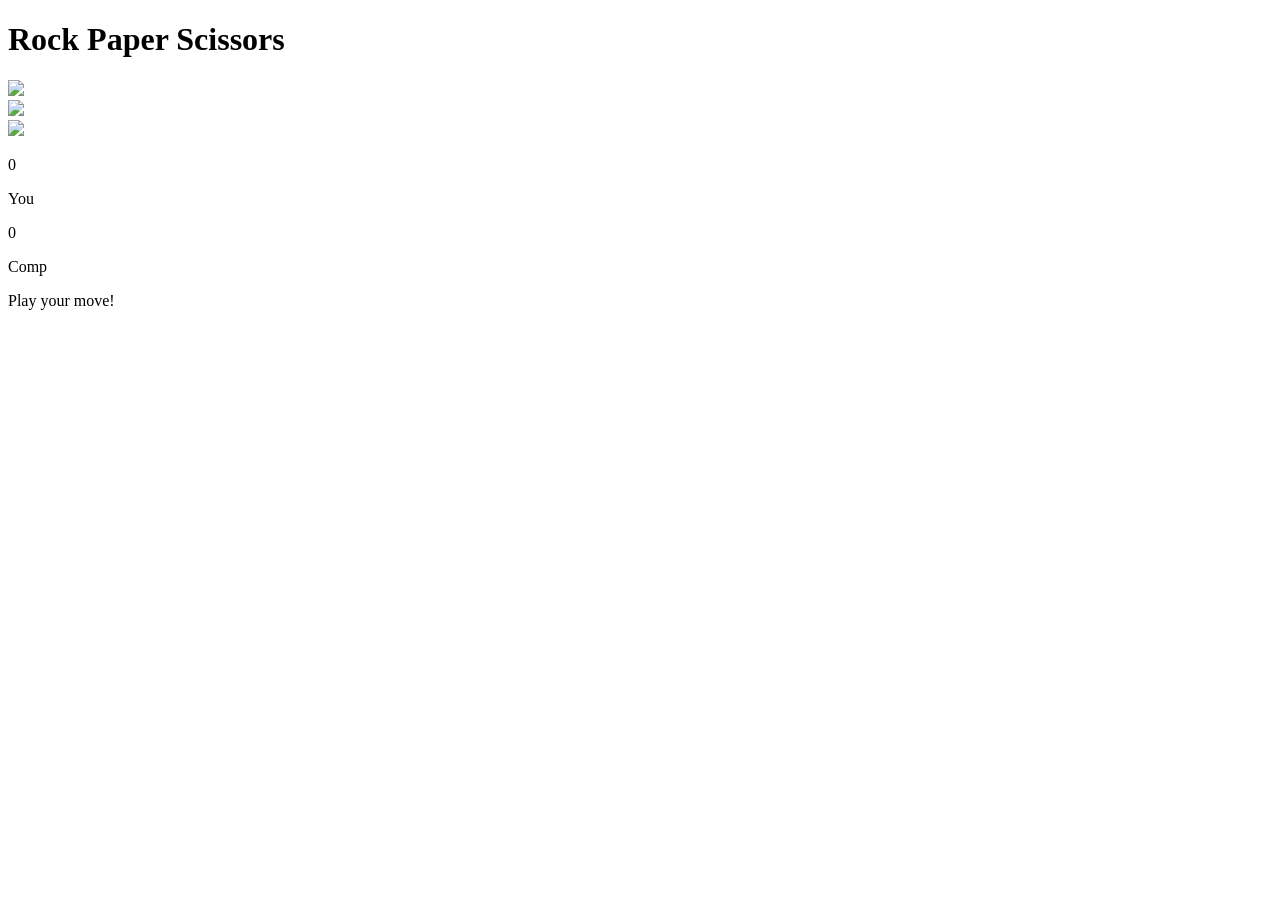
==== Java Script Apna College/Javascript_Lec-08_Building_Games/Game_1/index.html @ 420215f4 "tile of game is ROCK PAPER AND SCISSOR" ====
<!DOCTYPE html>
<html lang="en">
<head>
    <meta charset="UTF-8">
    <meta name="viewport" content="width=device-width, initial-scale=1.0">
    <title>Rock Paper Scissors</title>
    <link rel="stylesheet" href="style.css">

    
</head>
<body>

    <!-- Game Title -->

    <!-- changes extension of images  -->

    <h1>Rock Paper Scissors</h1>

    <div class="choices">

        <!-- image-1 -> ROCK  -->
        <div class="choice">
            <img src="./rock.png">
        </div>

        <!-- image-2 -> PAPER -->
        <div class="choice">
            <img src="./paper.png">
        </div>

        <!-- image-3 -> SCISSOR -->
        <div class="choice">
            <img src="./scissor.png">
        </div>
    </div>

    <!-- Score-Board -->
     <div class="score-board">

        <!-- Your Score -->
        <div class="score">
            <p id="user-score">0</p>
            <p>You</p>
        </div>

        <!-- Computer score -->
        <div class="score">
            <p id="comp-score">0</p>
            <p>Comp</p>
        </div>
    </div>

    <!-- message print on screen when we win or lost.  -->
    <div class="msg-container">
        <p>Play your move!</p>
    </div>


    <!-- Building -> |Rock| vs |Paper| vs |Scissor| -> Game -->
    <!-- using HTML CSS AND Java Script. -->
    <!-- never ending unlimited score game. -> ROCK,Paper,Scissor -->

    <!-- script.js -> app.js -->
    <script src="script.js"></script> 


</body>
</html>
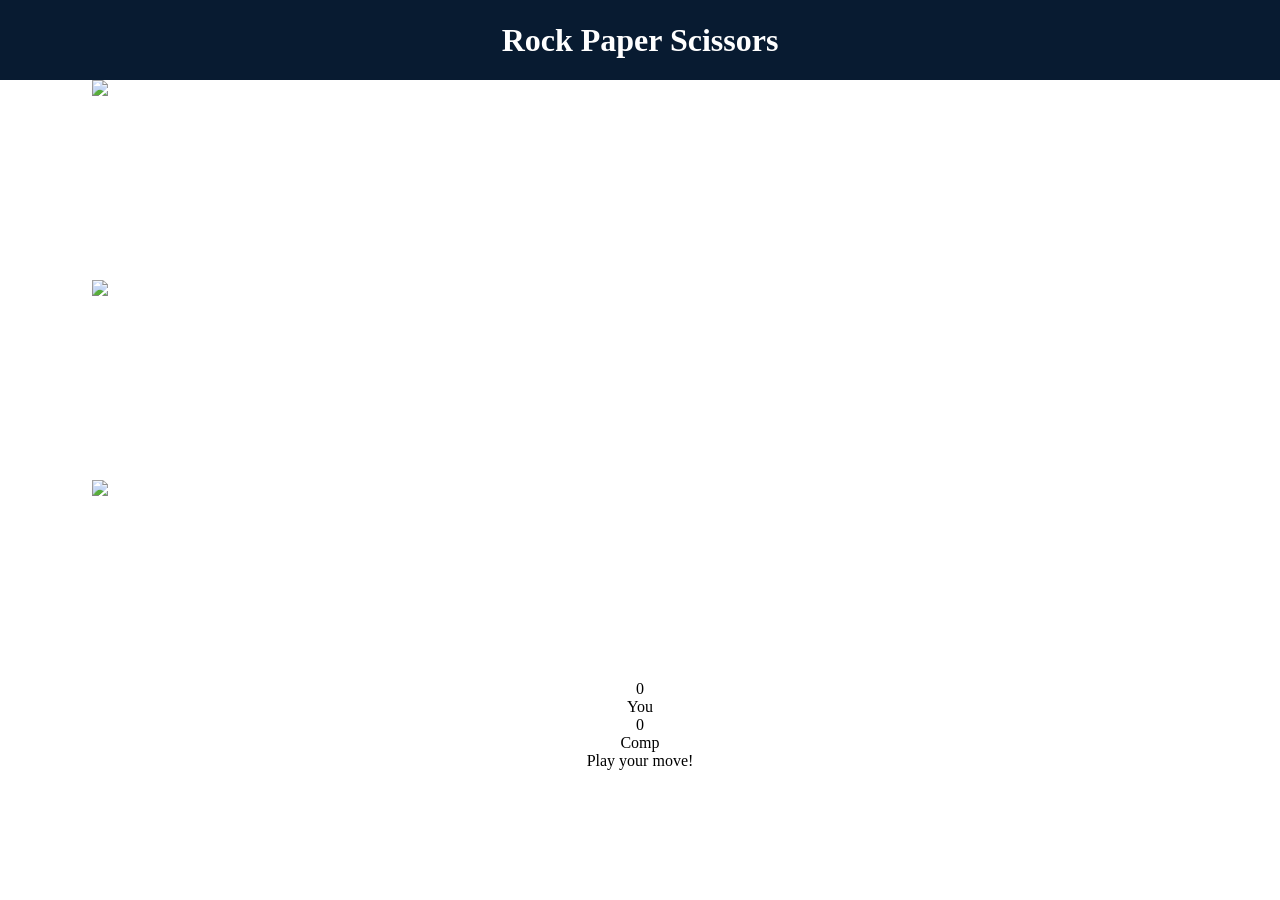
==== commit fd772fbb: "choices,score-board,computer-score,message-print" ====
--- a/Java Script Apna College/Javascript_Lec-08_Building_Games/Game_1/index.html
+++ b/Java Script Apna College/Javascript_Lec-08_Building_Games/Game_1/index.html
@@ -11,6 +11,7 @@
 <body>
 
     <!-- Game Title -->
+     <!-- choices,score-board,computer-score,message-print -->
 
     <!-- changes extension of images  -->
 
--- a/Java Script Apna College/Javascript_Lec-08_Building_Games/Game_1/style.css
+++ b/Java Script Apna College/Javascript_Lec-08_Building_Games/Game_1/style.css
@@ -0,0 +1,47 @@
+/* CSS to styling game webpage. */
+
+/* using HTML CSS AND Java Script -> css -> to inserted colors into your websites. */
+
+/* adding margin and padding and image setup */
+/* problem: image not displaying correctly */
+
+*{
+    margin: 0;
+    padding: 0;
+    text-align: center;
+}
+
+
+h1{
+    background-color: #081b31;
+    color: #fff;
+    height: 5rem;
+    line-height: 5rem;
+}
+
+
+.choice {
+    height: 200px;
+    width: 200px;
+    /* border-radius: 50%; */
+    
+}
+
+.img{
+    height: 150px;
+    width: 150px;
+    object-fit: cover;
+    border-radius: 50%;
+}
+
+choices{
+    display: flex;
+    justify-content: center;
+    gap: 20px;
+}
+
+
+
+
+
+
